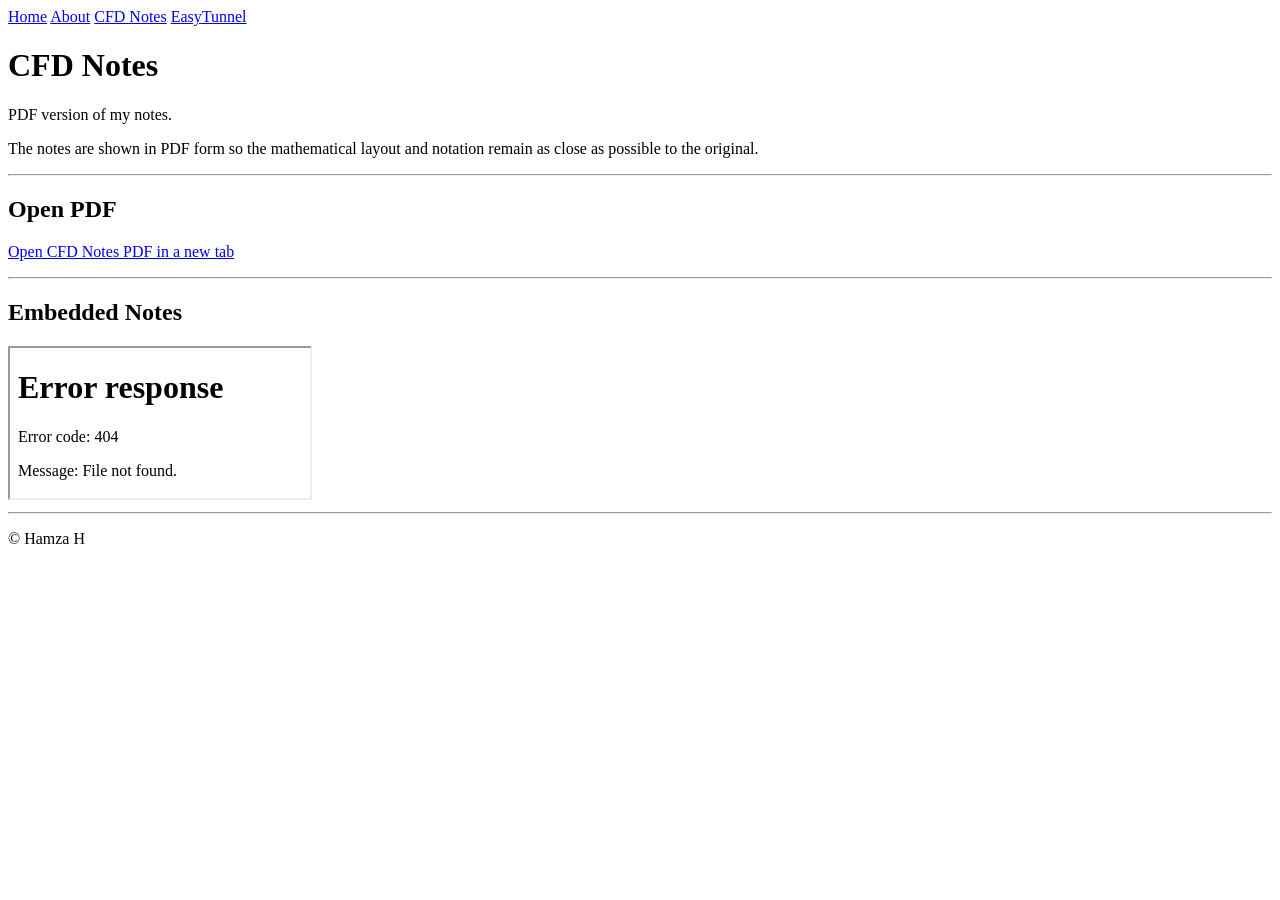
==== website/cfd-notes.html @ faabb4bd "Add CFD notes HTML file" ====
<!doctype html>
<html lang="en-GB">
<head>
  <meta charset="utf-8">
  <meta name="viewport" content="width=device-width, initial-scale=1">
  <title>CFD Notes | Hamza H</title>
  <meta name="description" content="CFD notes by Hamza H.">
  <link rel="stylesheet" href="style.css">
</head>

<body>
  <div class="topnav" role="navigation" aria-label="Main navigation">
    <div class="topnav-inner">
      <a href="index.html">Home</a>
      <a href="index.html#about">About</a>
      <a href="index.html#cfd-notes">CFD Notes</a>
      <a href="index.html#easytunnel">EasyTunnel</a>
    </div>
  </div>

  <main>
    <header>
      <h1>CFD Notes</h1>
      <p class="subtitle">
        PDF version of my notes.
      </p>
      <p class="intro">
        The notes are shown in PDF form so the mathematical layout and notation remain as close
        as possible to the original.
      </p>
    </header>

    <hr>

    <section>
      <h2>Open PDF</h2>
      <p>
        <a href="CFD_NOTES-1.pdf" target="_blank" rel="noopener">Open CFD Notes PDF in a new tab</a>
      </p>
    </section>

    <hr>

    <section>
      <h2>Embedded Notes</h2>
      <div class="pdf-embed">
        <iframe src="CFD_NOTES-1.pdf" title="CFD Notes PDF"></iframe>
      </div>
    </section>

    <footer>
      <hr>
      <p>
        © Hamza H
      </p>
    </footer>
  </main>
</body>
</html>
---- website/style.css ----
<!doctype html>
<html lang="en-GB">
<head>
  <meta charset="utf-8">
  <meta name="viewport" content="width=device-width, initial-scale=1">
  <title>Hamza H</title>
  <meta name="description" content="Personal website of Hamza H.">
  <link rel="stylesheet" href="style.css">
</head>

<body>
  <div class="topnav" role="navigation" aria-label="Main navigation">
    <div class="topnav-inner">
      <a href="#home">Home</a>
      <a href="#about">About</a>
      <a href="#cfd-notes">CFD Notes</a>
      <a href="#easytunnel">EasyTunnel</a>
    </div>
  </div>

  <main>
    <header id="home">
      <h1>Hamza H</h1>
      <p class="subtitle">
        Aerospace engineering, CFD, and technical notes.
      </p>
      <p class="intro">
        This is a simple personal website containing a short introduction, my CFD notes,
        and a link to EasyTunnel.
      </p>
    </header>

    <hr>

    <section id="about">
      <h2>About</h2>
      <p>
        I am interested in aerospace engineering, fluid mechanics, computational fluid dynamics,
        and numerical methods. This site is a place to keep things I am working on and notes I
        want to keep accessible in one place.
      </p>
    </section>

    <hr>

    <section id="cfd-notes">
      <h2>CFD Notes</h2>
      <p>
        My CFD notes are available on a separate page.
      </p>
      <p>
        <a href="cfd-notes.html">Open CFD Notes</a>
      </p>
    </section>

    <hr>

    <section id="easytunnel">
      <h2>EasyTunnel</h2>
      <p>
        EasyTunnel is my preliminary sizing tool for open-circuit, low-speed wind tunnels.
      </p>
      <p>
        <a href="https://study-wind-tunnel-calculator.pages.dev" target="_blank" rel="noopener">Open EasyTunnel</a>
      </p>
    </section>

    <footer>
      <hr>
      <p>
        © Hamza H
      </p>
    </footer>
  </main>
</body>
</html>
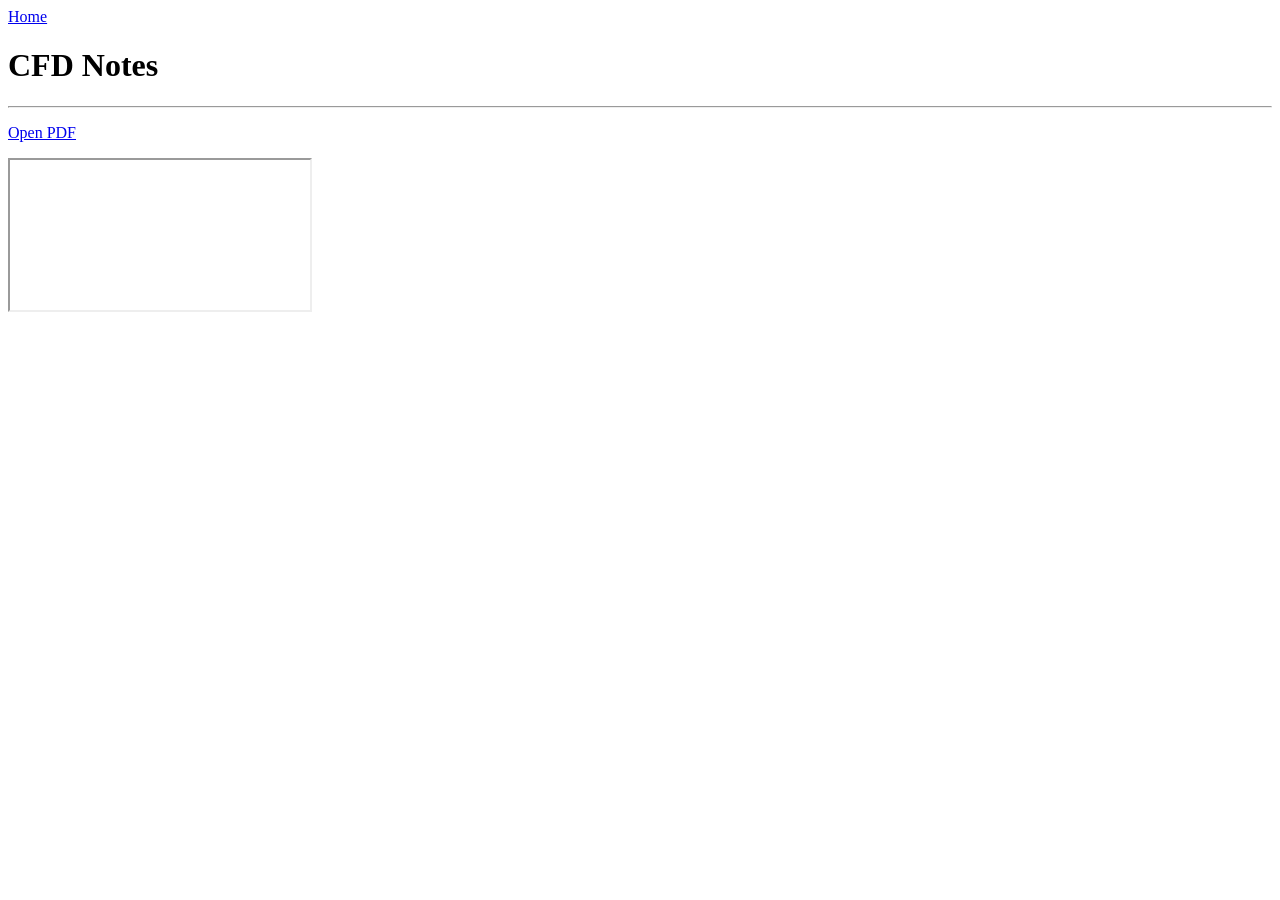
==== commit 9a0ce9e5: "Update cfd-notes.html" ====
--- a/website/cfd-notes.html
+++ b/website/cfd-notes.html
@@ -3,57 +3,33 @@
 <head>
   <meta charset="utf-8">
   <meta name="viewport" content="width=device-width, initial-scale=1">
-  <title>CFD Notes | Hamza H</title>
-  <meta name="description" content="CFD notes by Hamza H.">
+  <title>CFD Notes</title>
   <link rel="stylesheet" href="style.css">
 </head>
 
 <body>
-  <div class="topnav" role="navigation" aria-label="Main navigation">
+  <div class="topnav">
     <div class="topnav-inner">
       <a href="index.html">Home</a>
-      <a href="index.html#about">About</a>
-      <a href="index.html#cfd-notes">CFD Notes</a>
-      <a href="index.html#easytunnel">EasyTunnel</a>
     </div>
   </div>
 
   <main>
     <header>
       <h1>CFD Notes</h1>
-      <p class="subtitle">
-        PDF version of my notes.
-      </p>
-      <p class="intro">
-        The notes are shown in PDF form so the mathematical layout and notation remain as close
-        as possible to the original.
-      </p>
     </header>
 
     <hr>
 
     <section>
-      <h2>Open PDF</h2>
       <p>
-        <a href="CFD_NOTES-1.pdf" target="_blank" rel="noopener">Open CFD Notes PDF in a new tab</a>
+        <a href="CFD_NOTES-1.pdf" target="_blank">Open PDF</a>
       </p>
-    </section>
 
-    <hr>
-
-    <section>
-      <h2>Embedded Notes</h2>
       <div class="pdf-embed">
-        <iframe src="CFD_NOTES-1.pdf" title="CFD Notes PDF"></iframe>
+        <iframe src="CFD_NOTES-1.pdf"></iframe>
       </div>
     </section>
-
-    <footer>
-      <hr>
-      <p>
-        © Hamza H
-      </p>
-    </footer>
   </main>
 </body>
 </html>
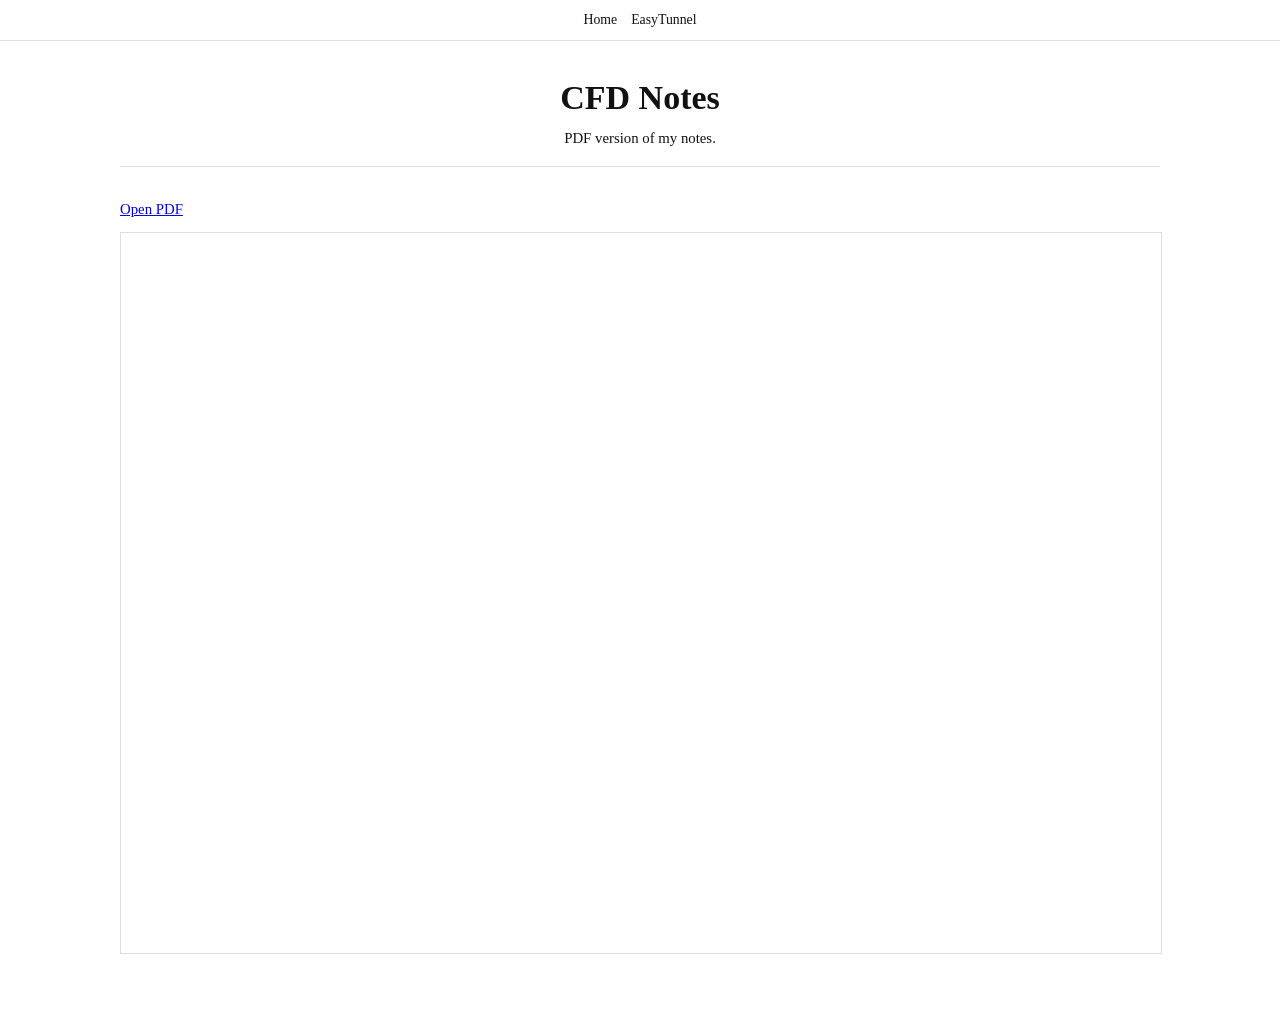
==== commit f109b1d5: "Enhance CFD Notes page with title and accessibility features Updated the title and added a subtitle " ====
--- a/website/cfd-notes.html
+++ b/website/cfd-notes.html
@@ -3,31 +3,33 @@
 <head>
   <meta charset="utf-8">
   <meta name="viewport" content="width=device-width, initial-scale=1">
-  <title>CFD Notes</title>
+  <title>CFD Notes | Hamza H</title>
   <link rel="stylesheet" href="style.css">
 </head>
 
 <body>
-  <div class="topnav">
+  <div class="topnav" role="navigation" aria-label="Main navigation">
     <div class="topnav-inner">
       <a href="index.html">Home</a>
+      <a href="easytunnel.html">EasyTunnel</a>
     </div>
   </div>
 
   <main>
     <header>
       <h1>CFD Notes</h1>
+      <p class="subtitle">PDF version of my notes.</p>
     </header>
 
     <hr>
 
     <section>
       <p>
-        <a href="CFD_NOTES-1.pdf" target="_blank">Open PDF</a>
+        <a href="CFD_NOTES-1.pdf" target="_blank" rel="noopener">Open PDF</a>
       </p>
 
       <div class="pdf-embed">
-        <iframe src="CFD_NOTES-1.pdf"></iframe>
+        <iframe src="CFD_NOTES-1.pdf" title="CFD Notes PDF"></iframe>
       </div>
     </section>
   </main>
--- a/website/style.css
+++ b/website/style.css
@@ -1,76 +1,131 @@
-<!doctype html>
-<html lang="en-GB">
-<head>
-  <meta charset="utf-8">
-  <meta name="viewport" content="width=device-width, initial-scale=1">
-  <title>Hamza H</title>
-  <meta name="description" content="Personal website of Hamza H.">
-  <link rel="stylesheet" href="style.css">
-</head>
+:root { color-scheme: light; }
 
-<body>
-  <div class="topnav" role="navigation" aria-label="Main navigation">
-    <div class="topnav-inner">
-      <a href="#home">Home</a>
-      <a href="#about">About</a>
-      <a href="#cfd-notes">CFD Notes</a>
-      <a href="#easytunnel">EasyTunnel</a>
-    </div>
-  </div>
+html { scroll-behavior: smooth; }
 
-  <main>
-    <header id="home">
-      <h1>Hamza H</h1>
-      <p class="subtitle">
-        Aerospace engineering, CFD, and technical notes.
-      </p>
-      <p class="intro">
-        This is a simple personal website containing a short introduction, my CFD notes,
-        and a link to EasyTunnel.
-      </p>
-    </header>
+body {
+  margin: 0;
+  padding: 0;
+  font-family: "Georgia", "Times New Roman", Times, serif;
+  font-size: 14.8px;
+  line-height: 1.38;
+  color: #111;
+  background: #fff;
+}
 
-    <hr>
+main {
+  max-width: 1040px;
+  margin: 0 auto;
+  padding: 34px 24px 56px;
+}
 
-    <section id="about">
-      <h2>About</h2>
-      <p>
-        I am interested in aerospace engineering, fluid mechanics, computational fluid dynamics,
-        and numerical methods. This site is a place to keep things I am working on and notes I
-        want to keep accessible in one place.
-      </p>
-    </section>
+header h1 {
+  font-size: 34px;
+  font-weight: 600;
+  margin: 0 0 6px 0;
+  text-align: center;
+}
 
-    <hr>
+.subtitle {
+  margin: 0 0 6px 0;
+  text-align: center;
+}
 
-    <section id="cfd-notes">
-      <h2>CFD Notes</h2>
-      <p>
-        My CFD notes are available on a separate page.
-      </p>
-      <p>
-        <a href="cfd-notes.html">Open CFD Notes</a>
-      </p>
-    </section>
+.meta {
+  margin: 0;
+  font-size: 13.2px;
+  text-align: center;
+}
 
-    <hr>
+.topnav {
+  position: sticky;
+  top: 0;
+  background: #fff;
+  border-bottom: 1px solid #ddd;
+  z-index: 10;
+}
 
-    <section id="easytunnel">
-      <h2>EasyTunnel</h2>
-      <p>
-        EasyTunnel is my preliminary sizing tool for open-circuit, low-speed wind tunnels.
-      </p>
-      <p>
-        <a href="https://study-wind-tunnel-calculator.pages.dev" target="_blank" rel="noopener">Open EasyTunnel</a>
-      </p>
-    </section>
+.topnav-inner {
+  max-width: 1040px;
+  margin: 0 auto;
+  padding: 8px 24px;
+  display: flex;
+  flex-wrap: wrap;
+  justify-content: center;
+  gap: 14px;
+  align-items: baseline;
+}
 
-    <footer>
-      <hr>
-      <p>
-        © Hamza H
-      </p>
-    </footer>
-  </main>
-</body>
-</html>
+.topnav a {
+  color: #111;
+  text-decoration: none;
+  border-bottom: 1px solid transparent;
+  padding: 2px 0;
+  font-size: 13.8px;
+}
+
+.topnav a:hover {
+  border-bottom-color: #111;
+}
+
+hr {
+  border: 0;
+  border-top: 1px solid #ddd;
+  margin: 18px 0 18px;
+}
+
+section {
+  padding-top: 6px;
+}
+
+section h2 {
+  font-size: 17.5px;
+  font-weight: 600;
+  margin: 0 0 8px 0;
+}
+
+p {
+  margin: 8px 0;
+  max-width: none;
+}
+
+ul {
+  margin: 6px 0 0 18px;
+}
+
+li {
+  margin: 3px 0;
+}
+
+.note {
+  font-size: 13.6px;
+  margin-top: 10px;
+}
+
+.download a,
+.note a {
+  color: #111;
+  text-decoration: underline;
+  text-decoration-thickness: 1px;
+  text-underline-offset: 3px;
+}
+
+footer {
+  margin-top: 26px;
+  font-size: 12.8px;
+  color: #222;
+  text-align: center;
+}
+
+.pdf-embed {
+  width: 100%;
+  height: 80vh;
+  border: 1px solid #ddd;
+  margin-top: 12px;
+  background: #fff;
+}
+
+.pdf-embed iframe {
+  width: 100%;
+  height: 100%;
+  border: 0;
+}
